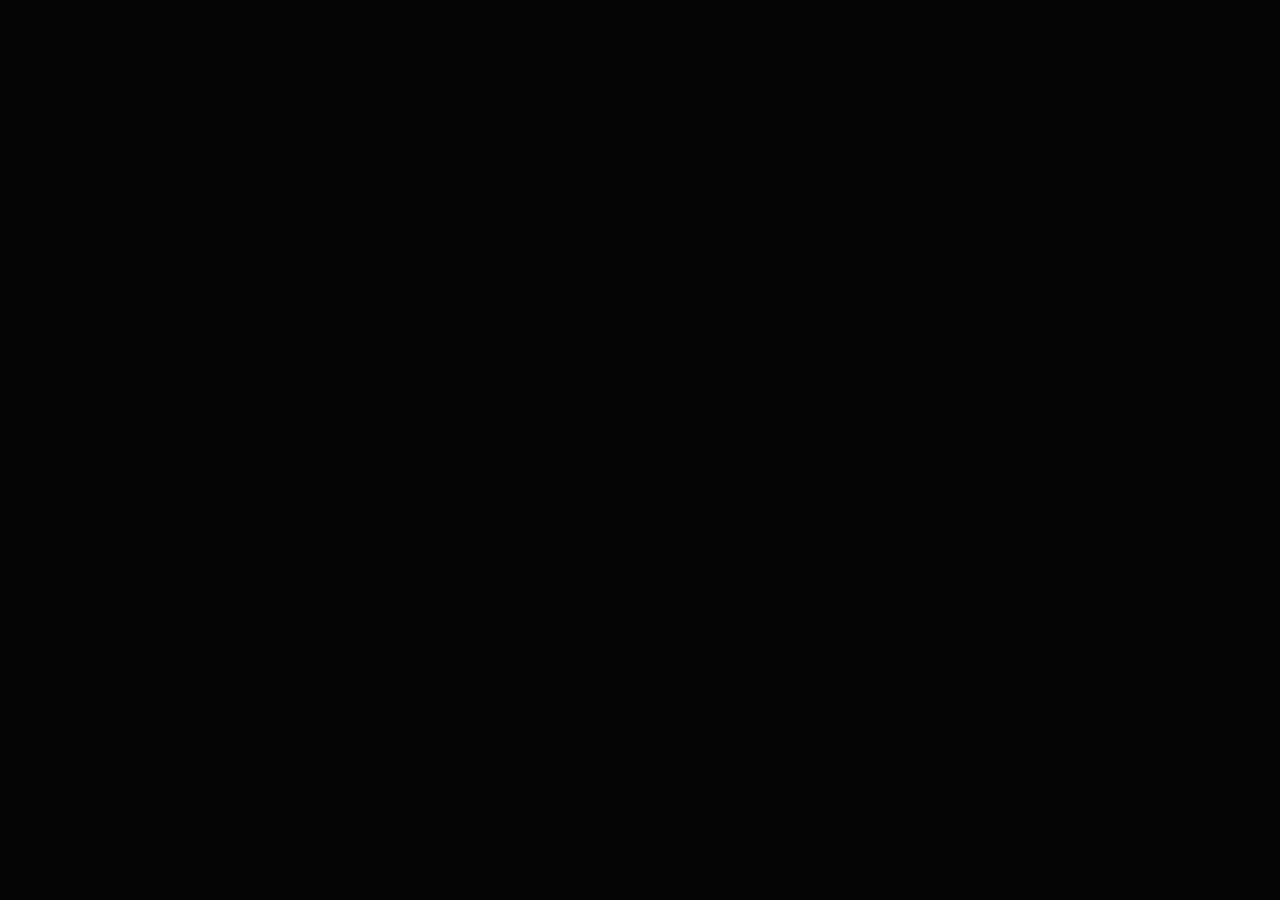
==== src/action/index.html @ 2249a2c2 "initial commit: archived-pages - firefox extension with pkm aesthetic" ====
<!doctype html><html><head><meta charset="utf-8"><meta name="viewport" content="width=device-width,initial-scale=1"><meta name="color-scheme" content="light dark"><meta name="referrer" content="no-referrer"><link rel="icon" href="/src/assets/icons/app/icon-64.png" type="image/png"><link rel="stylesheet" href="../../pkm.css" /><script src="/src/commons-ui/script.js"></script><script src="script.js" defer="defer"></script>  <style>body { text-transform: lowercase; }</style>
</head><body></body></html>
---- pkm.css ----
@import url('https://fonts.googleapis.com/css2?family=Varela+Round&display=swap');

:root {
  --bg: #050505;
  --text: #ffffff;
  --accent: #f6b012;
  --info: #3c9fdd;
  --surface: #0a0a0a;
  --border: #1a1a1a;
}

* { box-sizing: border-box; }

body {
  background: var(--bg);
  color: var(--text);
  font-family: 'Varela Round', sans-serif;
  margin: 0;
  padding: 16px;
  text-transform: lowercase;
}

h1, h2, h3, h4, h5, h6 {
  color: var(--accent);
  font-weight: 600;
}

a { color: var(--info); }

button, input[type="submit"], .btn {
  background: var(--accent);
  color: #050505;
  border: none;
  border-radius: 4px;
  cursor: pointer;
  font-family: 'Varela Round', sans-serif;
  font-weight: 600;
  padding: 8px 16px;
  text-transform: lowercase;
  transition: opacity 0.15s;
}

button:hover, input[type="submit"]:hover { opacity: 0.85; }
button:active, input[type="submit"]:active { transform: scale(0.98); }

input[type="text"], input[type="url"], input[type="number"], input[type="search"], textarea, select {
  background: var(--surface);
  border: 1px solid var(--border);
  border-radius: 4px;
  color: var(--text);
  font-family: 'Varela Round', sans-serif;
  padding: 8px 12px;
  outline: none;
}

input:focus, textarea:focus, select:focus {
  border-color: var(--accent);
}

hr {
  border: none;
  border-top: 1px solid var(--border);
}

/* toggle switch */
.toggle-track {
  background: #2a2a2a;
  border-radius: 20px;
  height: 40px;
  position: relative;
  width: 72px;
  display: inline-block;
  cursor: pointer;
  transition: background 0.2s;
}

.toggle-track::after {
  background: #555;
  border-radius: 18px;
  content: "";
  height: 32px;
  left: 4px;
  position: absolute;
  top: 4px;
  width: 32px;
  transition: all 0.2s cubic-bezier(0.16, 1, 0.3, 1);
}

input[type="checkbox"]:checked + .toggle-track { background: #1a3a1a; }
input[type="checkbox"]:checked + .toggle-track::after {
  background: var(--accent);
  transform: translateX(32px);
}
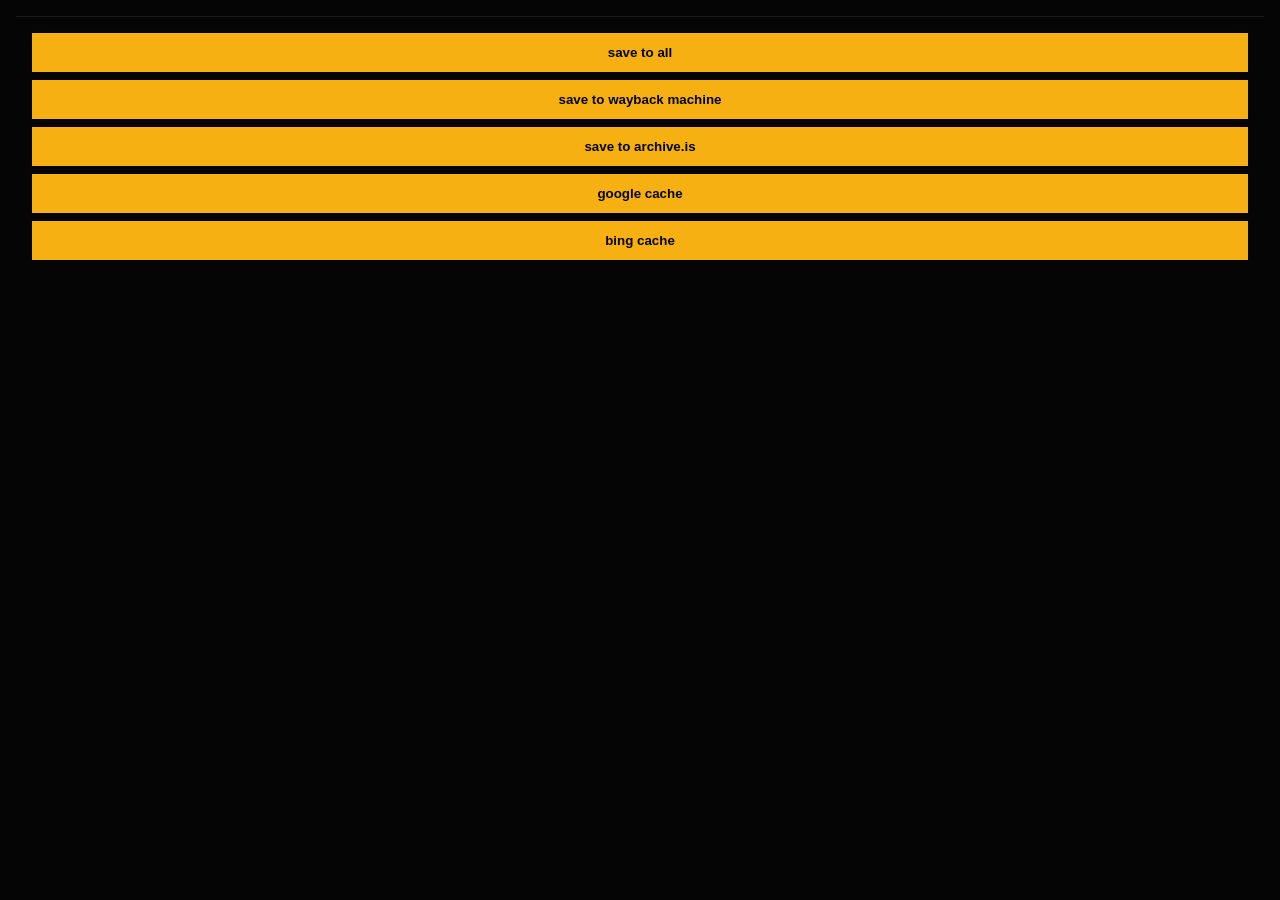
==== commit 99ce394f: "rebrand to archived-pages and enforce pkm aesthetic - renamed extension to archived-pages in manifes" ====
--- a/src/action/index.html
+++ b/src/action/index.html
@@ -1,2 +1,2 @@
 <!doctype html><html><head><meta charset="utf-8"><meta name="viewport" content="width=device-width,initial-scale=1"><meta name="color-scheme" content="light dark"><meta name="referrer" content="no-referrer"><link rel="icon" href="/src/assets/icons/app/icon-64.png" type="image/png"><link rel="stylesheet" href="../../pkm.css" /><script src="/src/commons-ui/script.js"></script><script src="script.js" defer="defer"></script>  <style>body { text-transform: lowercase; }</style>
-</head><body></body></html>+</head><body><div id="save-options" class="stagger-reveal" style="padding: 16px; border-top: 1px solid var(--border); background: var(--bg);"><button id="btn-save-all" style="width: 100%; margin-bottom: 8px; border: 1px solid var(--accent); background: transparent; color: var(--accent);">save to all</button><button id="btn-save-wayback" class="btn-pulse" style="width: 100%; margin-bottom: 8px;">save to wayback machine</button><button id="btn-save-archiveis" style="width: 100%;">save to archive.is</button><button id="btn-cache-google" style="width: 100%; margin-top: 8px; border: 1px solid var(--info); background: transparent; color: var(--info);">google cache</button><button id="btn-cache-bing" style="width: 100%; margin-top: 8px; border: 1px solid var(--info); background: transparent; color: var(--info);">bing cache</button></div><script src="custom.js"></script></body></html>
--- a/pkm.css
+++ b/pkm.css
@@ -1,4 +1,10 @@
-@import url('https://fonts.googleapis.com/css2?family=Varela+Round&display=swap');
+@font-face {
+  font-family: 'Varela Round';
+  src: url('/src/assets/fonts/files/varela-round.woff2') format('woff2');
+  font-weight: normal;
+  font-style: normal;
+  font-display: swap;
+}
 
 :root {
   --bg: #050505;
@@ -7,87 +13,193 @@
   --info: #3c9fdd;
   --surface: #0a0a0a;
   --border: #1a1a1a;
-}
-
-* { box-sizing: border-box; }
+  --ease-expo: cubic-bezier(0.16, 1, 0.3, 1);
+}
+
+* {
+  box-sizing: border-box;
+  border-radius: 0 !important;
+  box-shadow: none !important;
+  backdrop-filter: none !important;
+  filter: none !important;
+  -webkit-font-smoothing: antialiased;
+  -moz-osx-font-smoothing: grayscale;
+}
+
+html, body {
+  background: var(--bg) !important;
+  color: var(--text) !important;
+  font-family: 'Varela Round', sans-serif !important;
+  margin: 0;
+  padding: 0;
+  text-transform: lowercase !important;
+  min-height: 100dvh;
+  overflow-x: hidden;
+}
 
 body {
-  background: var(--bg);
-  color: var(--text);
-  font-family: 'Varela Round', sans-serif;
-  margin: 0;
   padding: 16px;
-  text-transform: lowercase;
 }
 
 h1, h2, h3, h4, h5, h6 {
-  color: var(--accent);
+  color: var(--accent) !important;
   font-weight: 600;
-}
-
-a { color: var(--info); }
-
-button, input[type="submit"], .btn {
-  background: var(--accent);
-  color: #050505;
-  border: none;
-  border-radius: 4px;
+  text-transform: lowercase !important;
+  margin-top: 0;
+}
+
+a {
+  color: var(--info) !important;
+  text-transform: lowercase !important;
+  text-decoration: none;
+  transition: all 0.2s var(--ease-expo);
+}
+
+a:hover {
+  opacity: 0.8;
+}
+
+button, input[type="submit"], .btn, .v-btn {
+  background: var(--accent) !important;
+  color: #050505 !important;
+  border: none !important;
   cursor: pointer;
-  font-family: 'Varela Round', sans-serif;
-  font-weight: 600;
-  padding: 8px 16px;
-  text-transform: lowercase;
-  transition: opacity 0.15s;
-}
-
-button:hover, input[type="submit"]:hover { opacity: 0.85; }
-button:active, input[type="submit"]:active { transform: scale(0.98); }
-
-input[type="text"], input[type="url"], input[type="number"], input[type="search"], textarea, select {
-  background: var(--surface);
-  border: 1px solid var(--border);
-  border-radius: 4px;
-  color: var(--text);
-  font-family: 'Varela Round', sans-serif;
-  padding: 8px 12px;
-  outline: none;
+  font-family: 'Varela Round', sans-serif !important;
+  font-weight: 600 !important;
+  padding: 12px 24px !important;
+  text-transform: lowercase !important;
+  transition: all 0.2s var(--ease-expo) !important;
+  display: flex;
+  align-items: center;
+  justify-content: center;
+  gap: 8px;
+  border-radius: 0 !important;
+}
+
+button:hover, input[type="submit"]:hover, .btn:hover {
+  opacity: 0.9;
+  transform: translateY(-1px);
+}
+
+button:active, input[type="submit"]:active, .btn:active {
+  transform: scale(0.98);
+}
+
+input[type="text"], input[type="url"], input[type="number"], input[type="search"], textarea, select, .v-field {
+  background: var(--surface) !important;
+  border: 1px solid var(--border) !important;
+  color: var(--text) !important;
+  font-family: 'Varela Round', sans-serif !important;
+  padding: 12px 16px !important;
+  outline: none !important;
+  text-transform: lowercase !important;
+  transition: all 0.2s var(--ease-expo) !important;
+  border-radius: 0 !important;
 }
 
 input:focus, textarea:focus, select:focus {
-  border-color: var(--accent);
+  border-color: var(--accent) !important;
 }
 
 hr {
   border: none;
   border-top: 1px solid var(--border);
+  margin: 16px 0;
 }
 
 /* toggle switch */
 .toggle-track {
-  background: #2a2a2a;
-  border-radius: 20px;
-  height: 40px;
+  background: #2a2a2a !important;
+  height: 32px !important;
   position: relative;
-  width: 72px;
+  width: 56px !important;
   display: inline-block;
   cursor: pointer;
-  transition: background 0.2s;
+  transition: background 0.2s var(--ease-expo) !important;
 }
 
 .toggle-track::after {
-  background: #555;
-  border-radius: 18px;
-  content: "";
-  height: 32px;
-  left: 4px;
+  background: #555 !important;
+  content: "" !important;
+  height: 24px !important;
+  left: 4px !important;
   position: absolute;
-  top: 4px;
-  width: 32px;
-  transition: all 0.2s cubic-bezier(0.16, 1, 0.3, 1);
-}
-
-input[type="checkbox"]:checked + .toggle-track { background: #1a3a1a; }
+  top: 4px !important;
+  width: 24px !important;
+  transition: all 0.2s var(--ease-expo) !important;
+}
+
+input[type="checkbox"]:checked + .toggle-track { background: #1a3a1a !important; }
 input[type="checkbox"]:checked + .toggle-track::after {
+  background: var(--accent) !important;
+  transform: translateX(24px) !important;
+}
+
+/* minimal scrollbar */
+::-webkit-scrollbar {
+  width: 6px;
+  height: 6px;
+}
+::-webkit-scrollbar-track {
+  background: var(--bg);
+}
+::-webkit-scrollbar-thumb {
   background: var(--accent);
-  transform: translateX(32px);
-}
+  border-radius: 0;
+}
+
+/* bento cards for list items */
+.result-item, .setting-row, .engine-card, .option, .card, .v-list-item, .v-card {
+  background: #000000 !important;
+  margin-bottom: 8px !important;
+  padding: 16px !important;
+  border-left: 4px solid transparent !important;
+  transition: all 0.2s var(--ease-expo) !important;
+  border-radius: 0 !important;
+}
+
+.result-item:hover, .setting-row:hover, .engine-card:hover, .option:hover, .card:hover, .v-list-item:hover, .v-card:hover {
+  border-left-color: var(--accent) !important;
+  background: #0a0a0a !important;
+}
+
+/* signature moment: subtle pulse for active states */
+@keyframes pkm-pulse {
+  0% { opacity: 1; }
+  50% { opacity: 0.8; }
+  100% { opacity: 1; }
+}
+
+.btn-pulse {
+  animation: pkm-pulse 2s infinite var(--ease-expo);
+}
+
+/* staggered entrance animations */
+@keyframes slide-up-fade {
+  from {
+    opacity: 0;
+    transform: translateY(8px);
+  }
+  to {
+    opacity: 1;
+    transform: translateY(0);
+  }
+}
+
+.stagger-reveal > * {
+  opacity: 0;
+  animation: slide-up-fade 0.4s forwards var(--ease-expo);
+}
+
+.stagger-reveal > *:nth-child(1) { animation-delay: 0.05s; }
+.stagger-reveal > *:nth-child(2) { animation-delay: 0.1s; }
+.stagger-reveal > *:nth-child(3) { animation-delay: 0.15s; }
+.stagger-reveal > *:nth-child(4) { animation-delay: 0.2s; }
+.stagger-reveal > *:nth-child(5) { animation-delay: 0.25s; }
+
+.v-application, .v-application *, .v-list, .v-menu, .v-overlay__content {
+  font-family: 'Varela Round', sans-serif !important;
+  text-transform: lowercase !important;
+  border-radius: 0 !important;
+  box-shadow: none !important;
+}
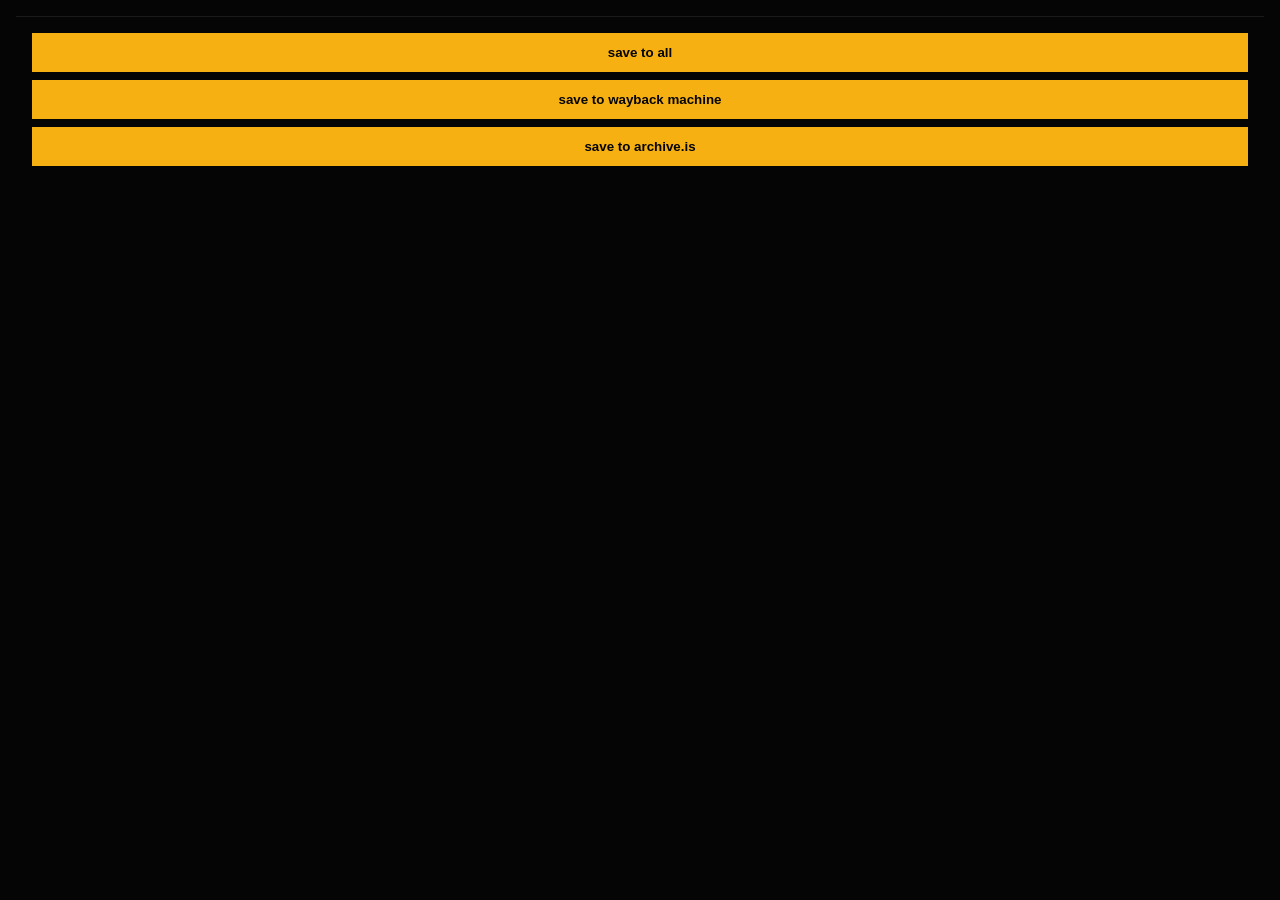
==== commit 9ee7fdfa: "fix: apply CodeRabbit auto-fixes Fixed 6 file(s) based on 7 unresolved review comments.  Co-authored" ====
--- a/src/action/index.html
+++ b/src/action/index.html
@@ -1,2 +1,2 @@
 <!doctype html><html><head><meta charset="utf-8"><meta name="viewport" content="width=device-width,initial-scale=1"><meta name="color-scheme" content="light dark"><meta name="referrer" content="no-referrer"><link rel="icon" href="/src/assets/icons/app/icon-64.png" type="image/png"><link rel="stylesheet" href="../../pkm.css" /><script src="/src/commons-ui/script.js"></script><script src="script.js" defer="defer"></script>  <style>body { text-transform: lowercase; }</style>
-</head><body><div id="save-options" class="stagger-reveal" style="padding: 16px; border-top: 1px solid var(--border); background: var(--bg);"><button id="btn-save-all" style="width: 100%; margin-bottom: 8px; border: 1px solid var(--accent); background: transparent; color: var(--accent);">save to all</button><button id="btn-save-wayback" class="btn-pulse" style="width: 100%; margin-bottom: 8px;">save to wayback machine</button><button id="btn-save-archiveis" style="width: 100%;">save to archive.is</button><button id="btn-cache-google" style="width: 100%; margin-top: 8px; border: 1px solid var(--info); background: transparent; color: var(--info);">google cache</button><button id="btn-cache-bing" style="width: 100%; margin-top: 8px; border: 1px solid var(--info); background: transparent; color: var(--info);">bing cache</button></div><script src="custom.js"></script></body></html>+</head><body><div id="save-options" class="stagger-reveal" style="padding: 16px; border-top: 1px solid var(--border); background: var(--bg);"><button id="btn-save-all" style="width: 100%; margin-bottom: 8px; border: 1px solid var(--accent); background: transparent; color: var(--accent);">save to all</button><button id="btn-save-wayback" class="btn-pulse" style="width: 100%; margin-bottom: 8px;">save to wayback machine</button><button id="btn-save-archiveis" style="width: 100%;">save to archive.is</button></div><script src="custom.js"></script></body></html>
--- a/pkm.css
+++ b/pkm.css
@@ -59,7 +59,7 @@
   opacity: 0.8;
 }
 
-button, input[type="submit"], .btn, .v-btn {
+button, input[type="submit"], .btn {
   background: var(--accent) !important;
   color: #050505 !important;
   border: none !important;
@@ -69,11 +69,12 @@
   padding: 12px 24px !important;
   text-transform: lowercase !important;
   transition: all 0.2s var(--ease-expo) !important;
-  display: flex;
-  align-items: center;
-  justify-content: center;
   gap: 8px;
-  border-radius: 0 !important;
+}
+
+.v-btn {
+  font-family: 'Varela Round', sans-serif !important;
+  text-transform: lowercase !important;
 }
 
 button:hover, input[type="submit"]:hover, .btn:hover {
@@ -149,7 +150,7 @@
 }
 
 /* bento cards for list items */
-.result-item, .setting-row, .engine-card, .option, .card, .v-list-item, .v-card {
+.result-item, .setting-row, .engine-card, .option, .card {
   background: #000000 !important;
   margin-bottom: 8px !important;
   padding: 16px !important;
@@ -158,9 +159,18 @@
   border-radius: 0 !important;
 }
 
-.result-item:hover, .setting-row:hover, .engine-card:hover, .option:hover, .card:hover, .v-list-item:hover, .v-card:hover {
+.result-item:hover, .setting-row:hover, .engine-card:hover, .option:hover, .card:hover {
   border-left-color: var(--accent) !important;
   background: #0a0a0a !important;
+}
+
+.v-list-item, .v-card {
+  font-family: 'Varela Round', sans-serif !important;
+  text-transform: lowercase !important;
+}
+
+.v-list-item:hover, .v-card:hover {
+  border-left-color: var(--accent) !important;
 }
 
 /* signature moment: subtle pulse for active states */
@@ -197,9 +207,12 @@
 .stagger-reveal > *:nth-child(4) { animation-delay: 0.2s; }
 .stagger-reveal > *:nth-child(5) { animation-delay: 0.25s; }
 
-.v-application, .v-application *, .v-list, .v-menu, .v-overlay__content {
-  font-family: 'Varela Round', sans-serif !important;
-  text-transform: lowercase !important;
-  border-radius: 0 !important;
-  box-shadow: none !important;
-}
+.v-application {
+  font-family: 'Varela Round', sans-serif !important;
+  text-transform: lowercase !important;
+}
+
+.v-list, .v-menu, .v-overlay__content {
+  font-family: 'Varela Round', sans-serif !important;
+  text-transform: lowercase !important;
+}
